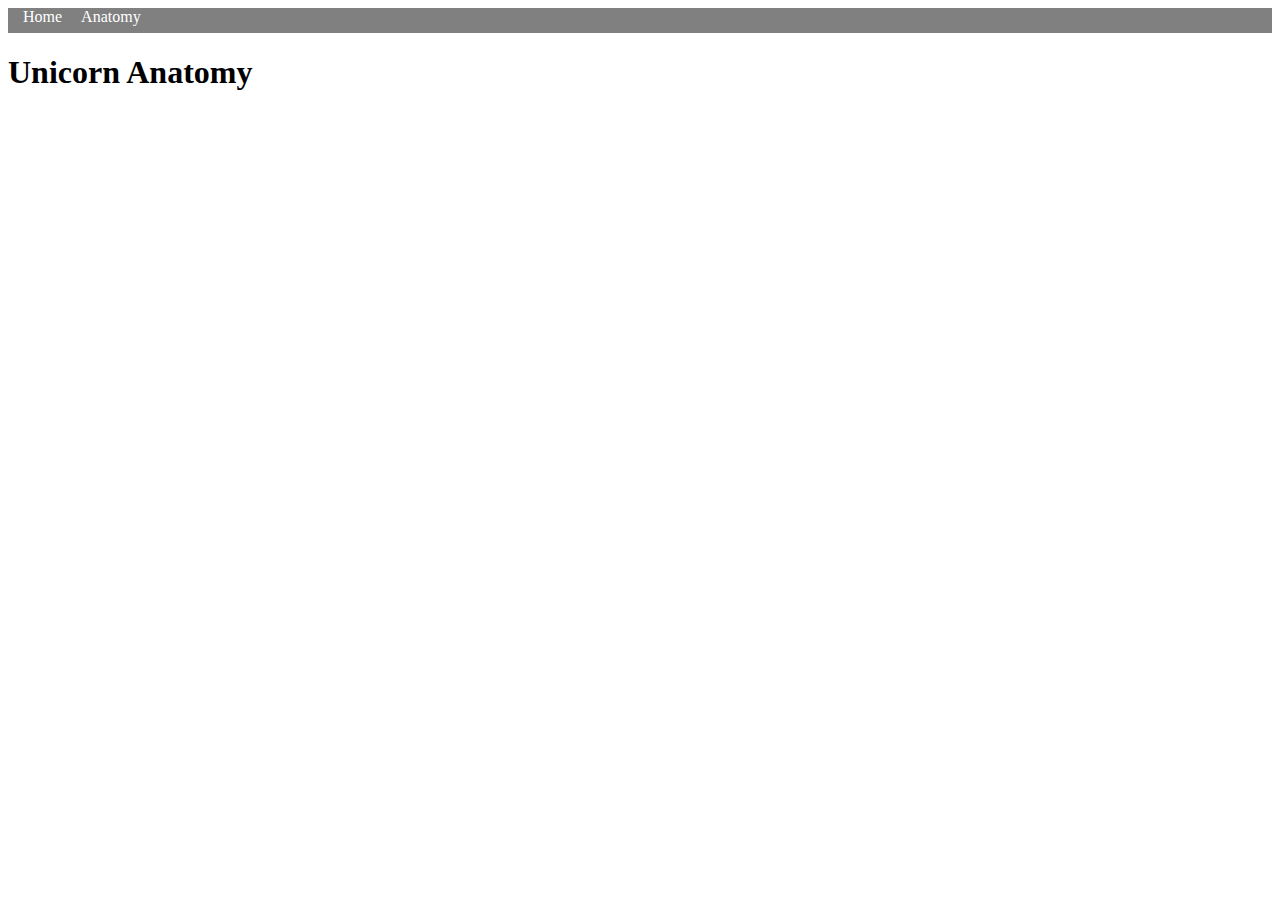
==== anatomy.html @ 13c32d56 "update" ====
<html>

<head>
    <title>Anatomy | Unicorn Fan Site</title>

    <style>
        a:link {
            color: white;
            text-decoration: none;
        }

        a:visited {
            color: white;
            text-decoration: none;
        }
    </style>
</head>

<body>
    <div style="height:25px;width:100%;background-color:gray;color:white;vertical-align: middle">
        <a href="home.html" style="padding-left:15px;">Home</a>
        <a href="anatomy.html" style="padding-left:15px;">Anatomy</a>
        <!-- <a href="home.html">Home</a>
        <a href="home.html">Home</a>
        <a href="home.html">Home</a>
        <a href="home.html">Home</a>
        <a href="home.html">Home</a> -->
    </div>
    <h1>Unicorn Anatomy</h1>

    <section>
        <h3></h3>
    </section>
</body>

</html>
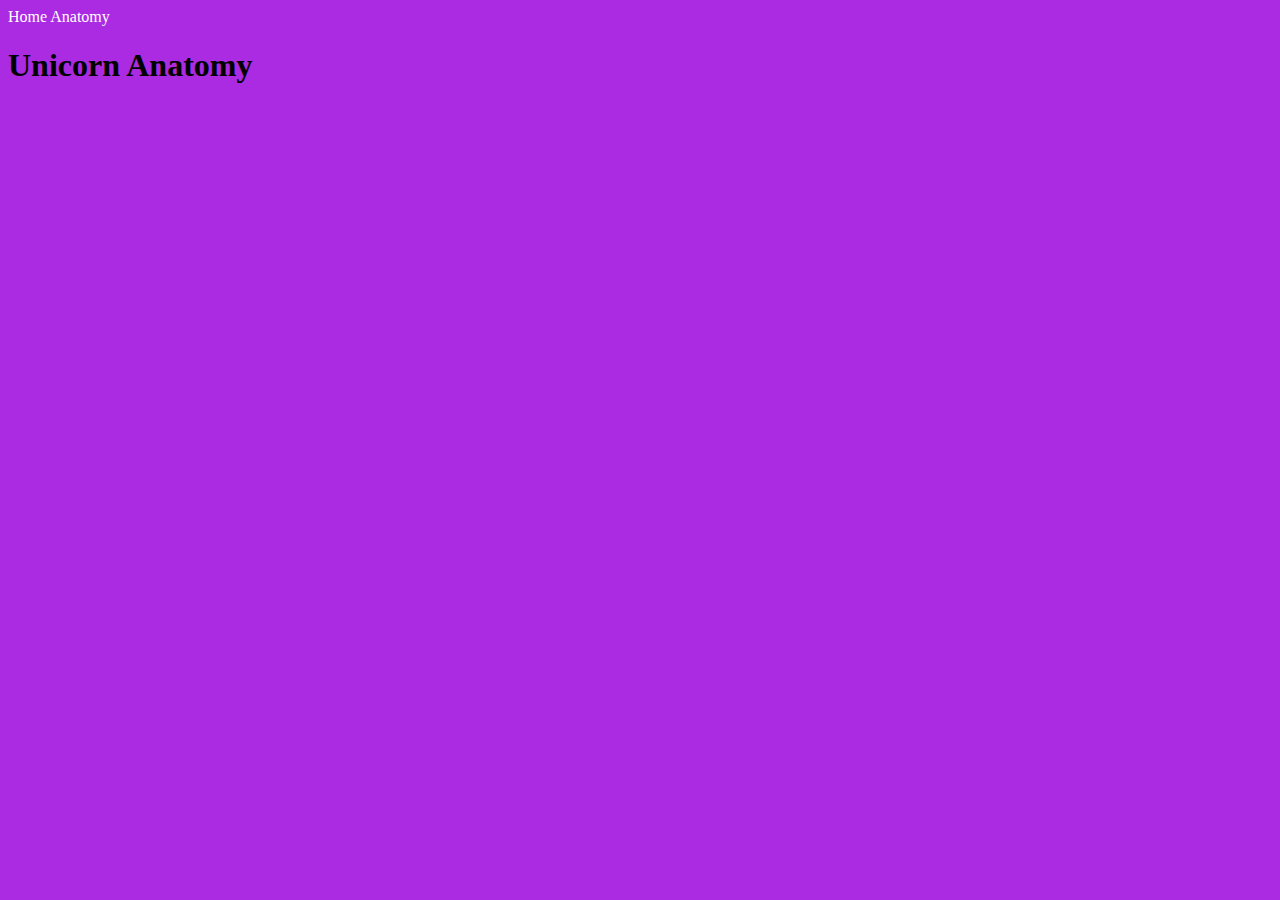
==== commit 74ac11d4: "upcate" ====
--- a/anatomy.html
+++ b/anatomy.html
@@ -4,6 +4,10 @@
     <title>Anatomy | Unicorn Fan Site</title>
 
     <style>
+        body {
+            background-color: #aa2be2;
+        }
+
         a:link {
             color: white;
             text-decoration: none;
@@ -13,13 +17,26 @@
             color: white;
             text-decoration: none;
         }
+
+        .nav {
+            height: 25px;
+            width: 100%;
+            background-color: gray;
+            color: white;
+            vertical-align: middle;
+        }
+
+        .nav-link {
+            color: white;
+            padding-left: 25px;
+        }
     </style>
 </head>
 
 <body>
-    <div style="height:25px;width:100%;background-color:gray;color:white;vertical-align: middle">
-        <a href="home.html" style="padding-left:15px;">Home</a>
-        <a href="anatomy.html" style="padding-left:15px;">Anatomy</a>
+    <div>
+        <a href="home.html">Home</a>
+        <a href="anatomy.html">Anatomy</a>
         <!-- <a href="home.html">Home</a>
         <a href="home.html">Home</a>
         <a href="home.html">Home</a>
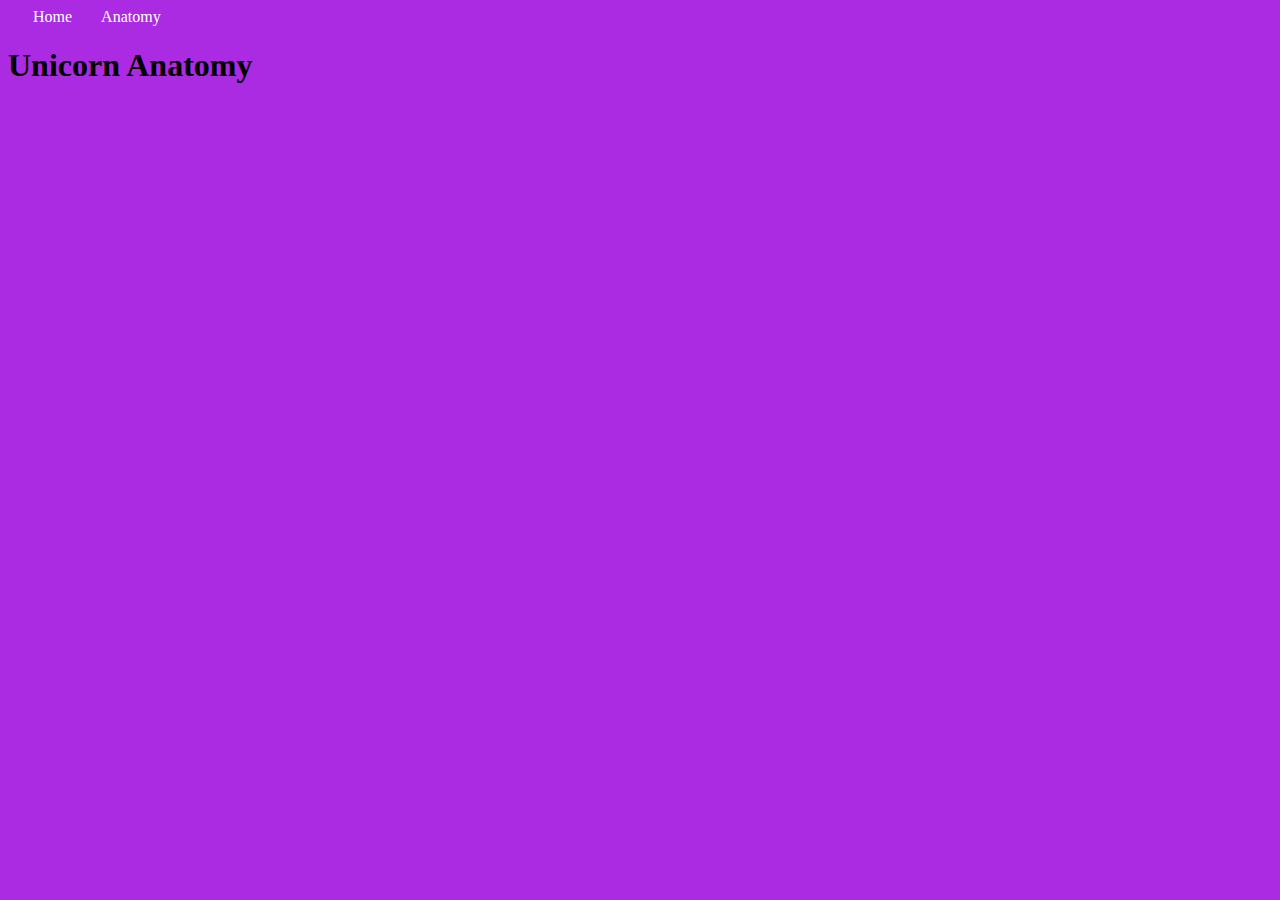
==== commit 078df0ff: "f" ====
--- a/anatomy.html
+++ b/anatomy.html
@@ -35,8 +35,8 @@
 
 <body>
     <div>
-        <a href="home.html">Home</a>
-        <a href="anatomy.html">Anatomy</a>
+        <a class="nav-link" href="index.html">Home</a>
+        <a class="nav-link" href="anatomy.html">Anatomy</a>
         <!-- <a href="home.html">Home</a>
         <a href="home.html">Home</a>
         <a href="home.html">Home</a>
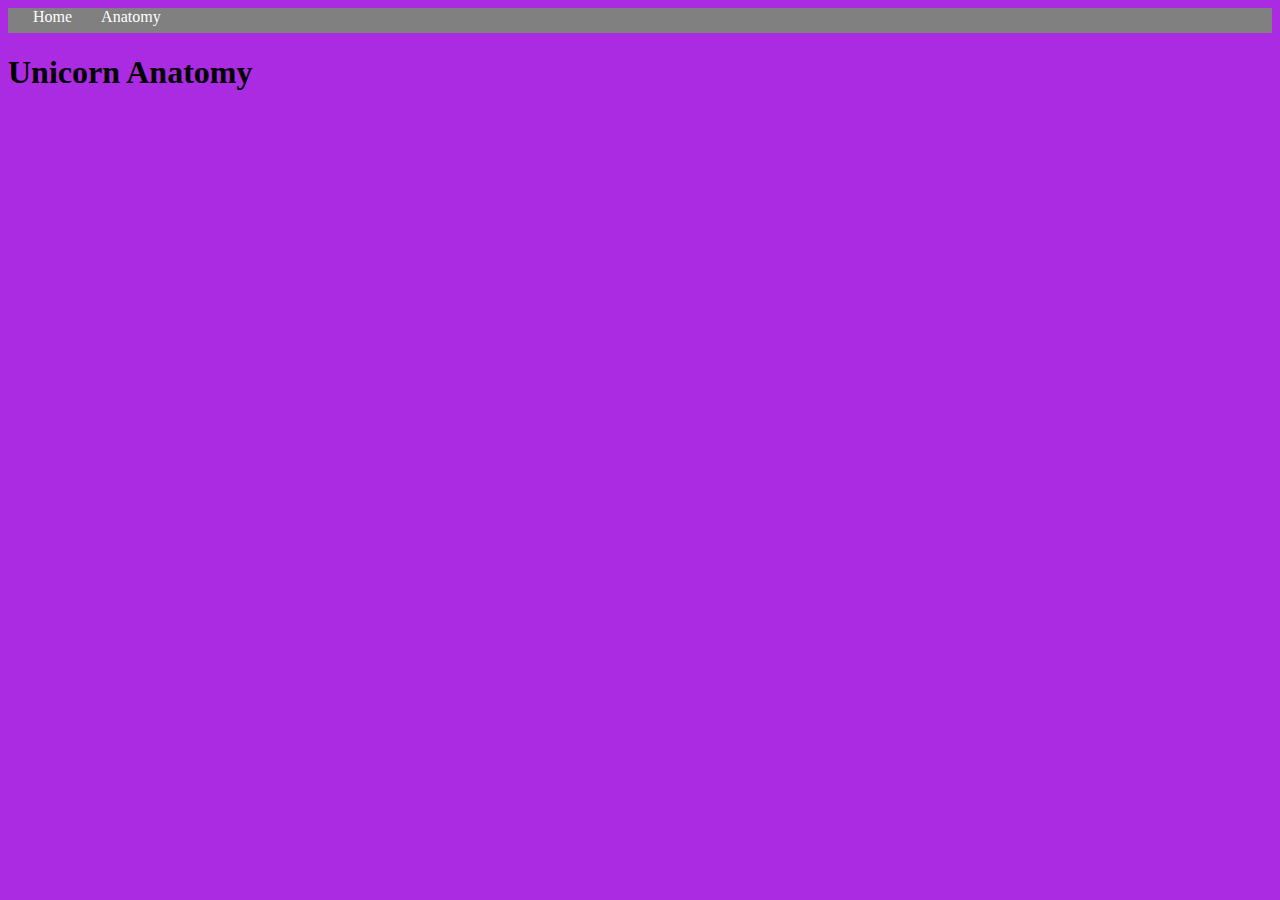
==== commit 213d4d8b: "f" ====
--- a/anatomy.html
+++ b/anatomy.html
@@ -34,7 +34,7 @@
 </head>
 
 <body>
-    <div>
+    <div class="nav">
         <a class="nav-link" href="index.html">Home</a>
         <a class="nav-link" href="anatomy.html">Anatomy</a>
         <!-- <a href="home.html">Home</a>
